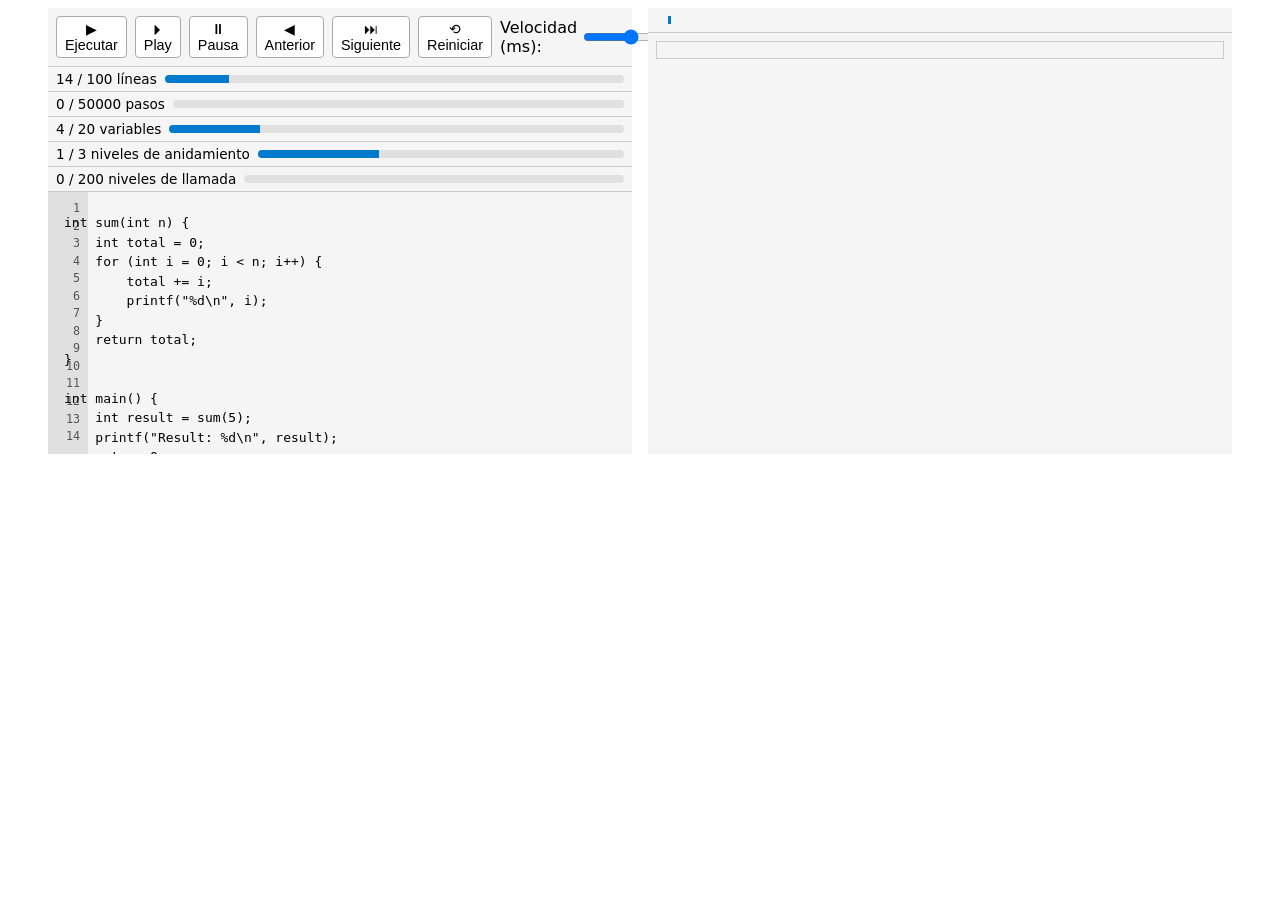
==== compilador-c/index.html @ ea579a6c "Agrega medidores de variables, anidamiento y profundidad de llamadas Tres barras nuevas debajo de la" ====
<!DOCTYPE html>
<html lang="es">
<head>
    <meta charset="UTF-8">
    <title>Editor y Depurador C Educativo</title>
    <meta name="viewport" content="width=device-width, initial-scale=1">
    <meta name="description" content="Editor y depurador paso a paso de C para estudiantes.">
    <!-- Cargar el intérprete (ya existente) -->
    <script src="interp.js"></script>
    <style>
        :root {
            --bg-color: #ffffff;
            --text-color: #000;
            --panel-bg: #f5f5f5;
            --accent: #007acc;
            --highlight-bg: rgba(0,122,204,0.1);
            --error-bg: #ffdddd;
            --error-line-bg: #ffcccc;
            --gutter-bg: #e0e0e0;
            --gutter-color: #555;
            --var-chip-bg: #ddd;
            --var-chip-bg-changed: #ffecb3;
        }
        @media (prefers-color-scheme: dark) {
            :root {
                --bg-color: #1e1e1e;
                --text-color: #d4d4d4;
                --panel-bg: #252525;
                --accent: #4daafc;
                --highlight-bg: rgba(77,170,252,0.2);
                --error-bg: #5a0000;
                --error-line-bg: #5a0000;
                --gutter-bg: #2d2d2d;
                --gutter-color: #aaa;
                --var-chip-bg: #333;
                --var-chip-bg-changed: #665c00;
            }
        }

        * {
            box-sizing: border-box;
        }

        body {
            font-family: system-ui, sans-serif;
            background: var(--bg-color);
            color: var(--text-color);
            margin: 0;
            padding: 0;
        }

        .container {
            display: flex;
            flex-wrap: wrap;
            gap: 16px;
            max-width: 1200px;
            margin: 0 auto;
            padding: 8px;
        }

        @media (max-width: 600px) {
            .container { flex-direction: column; }
        }

        /* Panel izquierdo (editor) */
        .left {
            flex: 1 1 300px;
            background: var(--panel-bg);
            display: flex;
            flex-direction: column;
            min-width: 260px;
        }

        .editor-bar {
            display: flex;
            gap: 8px;
            padding: 8px;
            border-bottom: 1px solid #ccc;
            align-items: center;
        }
        .capacity {
            display: flex;
            align-items: center;
            gap: 8px;
            padding: 4px 8px;
            font-size: 0.85em;
            border-bottom: 1px solid #ccc;
        }
        .capacity.full #capacity-text { font-weight: bold; }
        .capacity-bar {
            flex: 1;
            height: 8px;
            background: var(--gutter-bg);
            border-radius: 4px;
            overflow: hidden;
        }
        #capacity-fill {
            height: 100%;
            width: 0;
            background: var(--accent);
            transition: width 0.15s;
        }
        #capacity-fill.warn { background: #e0a000; }
        #capacity-fill.full { background: #c62828; }
        #steps-fill {
            height: 100%;
            width: 0;
            background: var(--accent);
            transition: width 0.15s;
        }
        #steps-fill.warn { background: #e0a000; }
        #steps-fill.full { background: #c62828; }
        #vars-fill, #anid-fill, #prof-fill {
            height: 100%;
            width: 0;
            background: var(--accent);
            transition: width 0.15s;
        }
        #vars-fill.warn, #anid-fill.warn, #prof-fill.warn { background: #e0a000; }
        #vars-fill.full, #anid-fill.full, #prof-fill.full { background: #c62828; }
        .editor-bar button {
            padding: 4px 8px;
            font-size: 0.9em;
            cursor: pointer;
            border: 1px solid #aaa;
            border-radius: 4px;
            background: #fff;
        }
        .editor-bar .speed-control {
            margin-left: auto;
            display: flex;
            align-items: center;
            gap: 4px;
        }
        #speed { width: 100px; }

        /* Contenedor del editor con numeración de líneas */
        .editor-body {
            display: flex;
            flex: 1;
            position: relative;
            overflow: hidden;
        }
        #gutter {
            width: 40px;
            background: var(--gutter-bg);
            color: var(--gutter-color);
            text-align: right;
            padding: 8px 4px;
            font-family: monospace;
            font-size: 0.9em;
            user-select: none;
            overflow: hidden;
            display: flex;
            flex-direction: column;
        }
        #gutter div {
            padding: 0 4px;
            line-height: 1.5;
            white-space: pre;
            height: 1.5em;
        }
        #gutter div.active {
            background: var(--highlight-bg);
            color: var(--text-color);
            font-weight: bold;
        }
        #gutter div.error-line {
            background: var(--error-line-bg);
        }

        .code-area {
            flex: 1;
            position: relative;
            background: transparent;
        }
        #code-display {
            position: absolute;
            top: 0;
            left: 0;
            width: 100%;
            height: 100%;
            padding: 8px;
            font-family: monospace;
            white-space: pre;
            overflow: hidden;
            pointer-events: none;
            background: transparent;
        }
        .code-line {
            height: 1.5em;
            line-height: 1.5;
            padding-left: 8px;
        }
        .code-line.active {
            background: var(--highlight-bg);
        }
        .code-line.error-line {
            background: var(--error-line-bg);
        }

        #code {
            position: absolute;
            top: 0;
            left: 0;
            width: 100%;
            height: 100%;
            resize: none;
            border: none;
            background: transparent;
            color: transparent; /* ocultar texto para que el #code-display lo muestre */
            caret-color: var(--text-color);
            padding: 8px;
            margin: 0;
            font-family: monospace;
            font-size: 1em;
            line-height: 1.5;
            white-space: pre;
            overflow: auto;
            z-index: 0;
        }

        /* Panel derecho (ejecución) */
        .right {
            flex: 1 1 300px;
            background: var(--panel-bg);
            display: flex;
            flex-direction: column;
            min-width: 260px;
        }
        .exec-top {
            display: flex;
            align-items: center;
            gap: 12px;
            padding: 8px;
            border-bottom: 1px solid #ccc;
        }
        #counter {
            font-weight: bold;
            white-space: nowrap;
        }
        #current-line {
            font-family: monospace;
            background: var(--panel-bg);
            padding: 4px 8px;
            border-left: 3px solid var(--accent);
            overflow-x: auto;
            flex: 1;
            white-space: pre;
        }
        #output {
            background: var(--panel-bg);
            border: 1px solid #ccc;
            padding: 8px;
            overflow-x: auto;
            font-family: monospace;
            white-space: pre;
            margin: 8px;
        }
        #vars {
            padding: 0 8px 8px;
            overflow-y: auto;
        }
        .var-group {
            margin-bottom: 12px;
        }
        .var-group-title {
            font-weight: bold;
            margin-bottom: 4px;
            color: var(--accent);
        }
        .var-group.current > .var-group-title {
            text-decoration: underline;
        }
        .var-chip {
            display: inline-block;
            background: var(--var-chip-bg);
            border-radius: 12px;
            padding: 2px 8px;
            margin: 2px;
            font-size: 0.85em;
            white-space: nowrap;
        }
        .var-chip.changed {
            background: var(--var-chip-bg-changed);
            font-weight: bold;
        }
        #error {
            background: var(--error-bg);
            color: var(--text-color);
            padding: 8px;
            margin: 8px;
            border-radius: 4px;
        }
        .sr-only { position: absolute; width: 1px; height: 1px; overflow: hidden; clip: rect(0 0 0 0); white-space: nowrap; }
        .hidden { display: none; }
    </style>
</head>
<body>
<h1 class="sr-only">Editor y depurador de C</h1>

<main class="container">
    <!-- Panel izquierdo: editor -->
    <div class="left" id="editor">
        <div class="editor-bar">
            <button id="run-btn" title="Ejecutar/Play">▶ Ejecutar</button>
            <button id="play-btn" title="Reproducir" aria-label="Play (reproducir)">⏵ Play</button>
            <button id="pause-btn" title="Pausar" aria-label="Pausar">⏸ Pausa</button>
            <button id="prev-btn" title="Anterior" aria-label="Paso anterior">◀ Anterior</button>
            <button id="next-btn" title="Siguiente" aria-label="Paso siguiente">⏭ Siguiente</button>
            <button id="reset-btn" title="Reiniciar" aria-label="Reiniciar">⟲ Reiniciar</button>
            <div class="speed-control">
                <label for="speed">Velocidad (ms):</label>
                <input type="range" id="speed" min="50" max="1000" value="500">
            </div>
        </div>
        <div class="capacity">
            <span id="capacity-text"></span>
            <div class="capacity-bar" role="meter" aria-label="Espacio para código" aria-valuemin="0" aria-valuemax="100" aria-valuenow="0">
                <div id="capacity-fill"></div>
            </div>
        </div>
        <div class="capacity">
            <span id="steps-text">0 / 50000 pasos</span>
            <div class="capacity-bar" role="meter" aria-label="Pasos de la última ejecución" aria-valuemin="0" aria-valuemax="50000" aria-valuenow="0">
                <div id="steps-fill"></div>
            </div>
        </div>
        <div class="capacity">
            <span id="vars-text">0 / 20 variables</span>
            <div class="capacity-bar" role="meter" aria-label="Variables declaradas" aria-valuemin="0" aria-valuemax="20" aria-valuenow="0">
                <div id="vars-fill"></div>
            </div>
        </div>
        <div class="capacity">
            <span id="anid-text">0 / 3 niveles de anidamiento</span>
            <div class="capacity-bar" role="meter" aria-label="Niveles de anidamiento" aria-valuemin="0" aria-valuemax="3" aria-valuenow="0">
                <div id="anid-fill"></div>
            </div>
        </div>
        <div class="capacity">
            <span id="prof-text">0 / 200 niveles de llamada</span>
            <div class="capacity-bar" role="meter" aria-label="Profundidad de llamadas de la última ejecución" aria-valuemin="0" aria-valuemax="200" aria-valuenow="0">
                <div id="prof-fill"></div>
            </div>
        </div>
        <div class="editor-body">
            <div id="gutter"></div>
            <pre id="code-display"></pre>
            <textarea id="code" spellcheck="false"></textarea>
        </div>
    </div>

    <!-- Panel derecho: visualización de ejecución -->
    <div class="right">
        <div class="exec-top">
            <span id="counter"></span>
            <div id="current-line"></div>
        </div>
        <p id="status" class="sr-only" role="status"></p>
        <pre id="output"></pre>
        <div id="vars"></div>
        <div id="error" class="hidden" role="alert"></div>
    </div>
</main>

<script>
    // Referencias DOM
    const code = document.getElementById('code');
    const gutter = document.getElementById('gutter');
    const codeDisplay = document.getElementById('code-display');
    code.addEventListener('scroll', () => {
        gutter.scrollTop = code.scrollTop;
        codeDisplay.scrollTop = code.scrollTop;
        codeDisplay.scrollLeft = code.scrollLeft;
    });
    code.addEventListener('keydown', (e) => {
        // Ctrl/Cmd+Enter ejecuta. Tab no se captura para no atrapar el teclado.
        if (e.key === 'Enter' && (e.ctrlKey || e.metaKey)) {
            e.preventDefault();
            onRun();
        }
    });

    const runBtn = document.getElementById('run-btn');
    const playBtn = document.getElementById('play-btn');
    const pauseBtn = document.getElementById('pause-btn');
    const prevBtn = document.getElementById('prev-btn');
    const nextBtn = document.getElementById('next-btn');
    const resetBtn = document.getElementById('reset-btn');
    const speedSlider = document.getElementById('speed');

    const counterDisplay = document.getElementById('counter');
    const currentLineDisplay = document.getElementById('current-line');
    const outputDisplay = document.getElementById('output');
    const statusDisplay = document.getElementById('status');
    const varsDisplay = document.getElementById('vars');
    const errorDisplay = document.getElementById('error');

    // Estado
    let sourceCode = '';
    let steps = null;
    let currentStepIndex = 0;
    let isPlaying = false;
    let playInterval = null;
    let previousVars = null;

    // Elementos para numeración de líneas y resaltado del editor
    let lineNumElems = [];
    let codeLineElems = [];

    // Código de ejemplo inicial
    // Tope de líneas: los programas de inicio son cortos.
    const MAX_LINEAS = 100;
    const MAX_VARIABLES = 20;
    const MAX_ANIDAMIENTO = 3;
    const MAX_PROFUNDIDAD = 200;
    const capacityFill = document.getElementById('capacity-fill');
    const capacityText = document.getElementById('capacity-text');
    const stepsFill = document.getElementById('steps-fill');
    const stepsText = document.getElementById('steps-text');
    const stepsMeter = stepsFill.parentElement;
    const MAX_PASOS_DEFAULT = 50000;
    const capacityMeter = document.querySelector('.capacity-bar');
    let ultimoCodigoValido = '';

    function contarLineas(texto) {
        return texto.split('\n').length;
    }

    function actualizarCapacidad() {
        const n = contarLineas(code.value);
        const proporcion = n / MAX_LINEAS;
        capacityFill.style.width = Math.min(100, Math.round(proporcion * 100)) + '%';
        capacityFill.className = n >= MAX_LINEAS ? 'full' : (proporcion >= 0.8 ? 'warn' : '');
        capacityText.textContent = `${n} / ${MAX_LINEAS} líneas`;
        capacityMeter.setAttribute('aria-valuenow', n);
        capacityMeter.setAttribute('aria-valuetext', `${n} de ${MAX_LINEAS} líneas`);
        capacityMeter.parentElement.classList.toggle('full', n >= MAX_LINEAS);
    }

    const sampleCode = `int sum(int n) {
    int total = 0;
    for (int i = 0; i < n; i++) {
        total += i;
        printf("%d\\n", i);
    }
    return total;
}

int main() {
    int result = sum(5);
    printf("Result: %d\\n", result);
    return 0;
}`;
    code.value = sampleCode;
    sourceCode = sampleCode;
    ultimoCodigoValido = sampleCode;
    actualizarCapacidad();
    actualizarMedidoresCodigo();
    // Actualizar numeración del editor inicialmente
    updateEditorDisplay();

    // Eventos
    code.addEventListener('input', () => {
        if (contarLineas(code.value) > MAX_LINEAS) {
            // Se pasó del tope (escritura o pegado): volver al último código válido.
            const pos = Math.max(0, code.selectionStart - 1);
            code.value = ultimoCodigoValido;
            code.selectionStart = code.selectionEnd = Math.min(pos, code.value.length);
        }
        ultimoCodigoValido = code.value;
        actualizarCapacidad();
        actualizarMedidoresCodigo();
        sourceCode = code.value;
        updateEditorDisplay();
        // invalidar traza cuando se modifica el código
        invalidateTrace();
    });

    runBtn.addEventListener('click', onRun);
    playBtn.addEventListener('click', onPlay);
    pauseBtn.addEventListener('click', onPause);
    prevBtn.addEventListener('click', onPrev);
    nextBtn.addEventListener('click', onNext);
    resetBtn.addEventListener('click', onReset);
    speedSlider.addEventListener('input', () => {
        if (isPlaying) {
            onPause();
            onPlay();
        }
    });

    // Funciones de control -------------------------------------------------

    function invalidateTrace() {
        steps = null;
        currentStepIndex = 0;
        if (playInterval) {
            clearInterval(playInterval);
            playInterval = null;
        }
        isPlaying = false;
        counterDisplay.textContent = '';
        currentLineDisplay.textContent = '';
        outputDisplay.textContent = '';
        varsDisplay.innerHTML = '';
        hideError();
    }

    // Pinta un medidor: valor usado frente a su tope, con el mismo color que las demás barras.
    function pintarMedidor(id, valor, tope, texto) {
        const fill = document.getElementById(id + '-fill');
        const meter = fill.parentElement;
        const usados = Math.min(valor, tope);
        const proporcion = usados / tope;
        fill.style.width = Math.round(proporcion * 100) + '%';
        fill.className = usados >= tope ? 'full' : (proporcion >= 0.8 ? 'warn' : '');
        document.getElementById(id + '-text').textContent = texto(usados);
        meter.setAttribute('aria-valuenow', usados);
        meter.setAttribute('aria-valuetext', texto(usados));
    }

    // Variables y anidamiento se miden al escribir; si el código aún no es válido, se mantiene el último resultado.
    function actualizarMedidoresCodigo() {
        let r;
        try {
            r = CInterp.analizar(code.value);
        } catch (e) {
            return;
        }
        pintarMedidor('vars', r.variables, MAX_VARIABLES, n => `${n} / ${MAX_VARIABLES} variables`);
        pintarMedidor('anid', r.anidamiento, MAX_ANIDAMIENTO, n => `${n} / ${MAX_ANIDAMIENTO} niveles de anidamiento`);
    }

    function mostrarPasos(pasos, limite) {
        const usados = Math.min(pasos, limite);
        const proporcion = usados / limite;
        stepsFill.style.width = Math.round(proporcion * 100) + '%';
        stepsFill.className = usados >= limite ? 'full' : (proporcion >= 0.8 ? 'warn' : '');
        stepsText.textContent = `${usados} / ${limite} pasos`;
        stepsMeter.setAttribute('aria-valuenow', usados);
        stepsMeter.setAttribute('aria-valuemax', limite);
        stepsMeter.setAttribute('aria-valuetext', `${pasos} de ${limite} pasos`);
    }

    function onRun() {
        invalidateTrace();
        try {
            const result = CInterp.run(sourceCode);
            mostrarPasos(result.pasos || 0, result.limite || MAX_PASOS_DEFAULT);
            pintarMedidor('prof', result.profundidad || 0, MAX_PROFUNDIDAD, n => `${n} / ${MAX_PROFUNDIDAD} niveles de llamada`);
            if (result.error) {
                showError(result.error, result.errorLine);
                steps = [];
            } else {
                steps = result.steps;
                hideError();
            }
            currentStepIndex = 0;
            previousVars = null;
            if (steps && steps.length > 0) {
                updateUI();
                statusDisplay.textContent = `Traza lista: ${steps.length} pasos.`;
                isPlaying = true;
                startStepLoop();
            } else {
                counterDisplay.textContent = 'Sin pasos.';
            }
        } catch (e) {
            showError(e.message, -1);
        }
    }

    function startStepLoop() {
        if (!isPlaying || steps == null || steps.length === 0) return;
        const intervalMs = parseInt(speedSlider.value, 10);
        playInterval = setInterval(() => {
            if (currentStepIndex >= steps.length - 1) {
                // Finalizado
                statusDisplay.textContent = 'Ejecución terminada.';
                isPlaying = false;
                clearInterval(playInterval);
                playInterval = null;
            } else {
                currentStepIndex++;
                updateUI();
            }
        }, intervalMs);
    }

    function onPlay() {
        if (!steps) {
            // Si no hay traza, ejecutar primero
            onRun();
            return;
        }
        if (isPlaying) return;
        isPlaying = true;
        startStepLoop();
    }

    function onPause() {
        if (playInterval) {
            clearInterval(playInterval);
            playInterval = null;
        }
        isPlaying = false;
    }

    function onPrev() {
        if (!steps || currentStepIndex <= 0) return;
        currentStepIndex--;
        updateUI();
    }

    function onNext() {
        if (!steps || currentStepIndex >= steps.length - 1) return;
        currentStepIndex++;
        updateUI();
    }

    function onReset() {
        if (!steps) return;
        currentStepIndex = 0;
        previousVars = null;
        updateUI();
        onPause();
    }

    function updateUI() {
        if (!steps || !steps.length) return;
        const step = steps[currentStepIndex];

        // Contador de pasos
        counterDisplay.textContent = `Paso ${currentStepIndex + 1} de ${steps.length}`;

        // Mostrar línea de código
        let lineText = step.line;
        if (typeof lineText !== 'string') {
            const lines = sourceCode.split('\n');
            const ln = lineText;
            if (ln >= 1 && ln <= lines.length) {
                lineText = lines[ln - 1];
            } else {
                lineText = '';
            }
        }
        currentLineDisplay.textContent = lineText;

        // Salida STDOUT
        outputDisplay.textContent = step.out ?? '';

        // Mostrar variables
        renderVars(step.vars);

        // Resaltar línea en el editor
        let lineNumber = -1;
        if (typeof step.line === 'number') {
            lineNumber = step.line;
        } else if (typeof step.line === 'string') {
            lineNumber = parseInt(step.line, 10);
        }
        if (!isNaN(lineNumber)) {
            highlightEditorLine(lineNumber);
        }
    }

    function renderVars(varsArray) {
        // Agrupar por función
        const grouped = {};
        for (const v of varsArray) {
            const k = v.fn || 'global';
            if (!grouped[k]) grouped[k] = [];
            grouped[k].push(v);
        }

        varsDisplay.innerHTML = '';
        const currentFn = steps[currentStepIndex].fn || 'global';

        for (const fnName in grouped) {
            const groupDiv = document.createElement('div');
            groupDiv.className = 'var-group';
            if (fnName === currentFn) groupDiv.classList.add('current');

            const label = document.createElement('div');
            label.className = 'var-group-title';
            label.textContent = fnName === 'global' ? 'Global' : fnName;
            groupDiv.appendChild(label);

            for (const varObj of grouped[fnName]) {
                const chip = document.createElement('span');
                chip.className = 'var-chip';
                const displayVal = formatVarValue(varObj);
                chip.textContent = `${varObj.name} = ${displayVal}`;

                if (previousVars) {
                    const prevVar = findVarInArray(previousVars, varObj.name, varObj.fn);
                    if (prevVar && !areValuesEqual(prevVar, varObj)) {
                        chip.classList.add('changed');
                    }
                }
                groupDiv.appendChild(chip);
            }

            varsDisplay.appendChild(groupDiv);
        }

        previousVars = varsArray;
    }

    function formatVarValue(v) {
        if (v.arr) {
            return '[' + v.v.map(num => num.toString()).join(', ') + ']';
        }
        if (v.ty === 'char') {
            return `'${String.fromCharCode(v.v)}' (${v.v})`;
        }
        return v.v.toString();
    }

    function findVarInArray(vars, name, fn) {
        for (const v of vars) {
            if (v.name === name && v.fn === fn) return v;
        }
        return null;
    }

    function areValuesEqual(a, b) {
        if (a.ty !== b.ty) return false;
        if (a.arr && b.arr) {
            if (a.v.length !== b.v.length) return false;
            for (let i = 0; i < a.v.length; i++) {
                if (a.v[i] !== b.v[i]) return false;
            }
            return true;
        }
        if (!a.arr && !b.arr) {
            return a.v === b.v;
        }
        return false;
    }

    function showError(msg, line) {
        errorDisplay.classList.remove('hidden');
        errorDisplay.textContent = `[Error] ${msg}`;
        if (line >= 1) {
            errorDisplay.textContent += ` en línea ${line}`;
        }

        // Resaltar línea en rojo en el editor si la línea es válida
        if (line >= 1) {
            if (line <= codeLineElems.length) {
                codeLineElems[line - 1].classList.add('error-line');
            }
            if (line <= lineNumElems.length) {
                lineNumElems[line - 1].classList.add('error-line');
            }
        }
    }

    function hideError() {
        errorDisplay.classList.add('hidden');
        codeLineElems.forEach(el => el.classList.remove('error-line'));
        lineNumElems.forEach(el => el.classList.remove('error-line'));
    }

    function highlightEditorLine(lineNumber) {
        // Quitar clases activas de todos los elementos
        lineNumElems.forEach(el => el.classList.remove('active'));
        codeLineElems.forEach(el => el.classList.remove('active'));

        if (lineNumber >= 1 && lineNumber <= lineNumElems.length) {
            lineNumElems[lineNumber - 1].classList.add('active');
            codeLineElems[lineNumber - 1].classList.add('active');
        }
    }

    // -------- Actualizar numeración y área de visualización del editor --------
    function updateEditorDisplay() {
        const lines = sourceCode.split('\n');
        updateGutter(lines);
        updateCodeDisplay(lines);
    }

    function updateGutter(lines) {
        gutter.innerHTML = '';
        lineNumElems = [];
        for (let i = 0; i < lines.length; i++) {
            const ln = document.createElement('div');
            ln.className = 'line-num';
            ln.textContent = (i + 1).toString();
            gutter.appendChild(ln);
            lineNumElems.push(ln);
        }
    }

    function updateCodeDisplay(lines) {
        codeDisplay.innerHTML = '';
        codeLineElems = [];
        for (let i = 0; i < lines.length; i++) {
            const wrap = document.createElement('div');
            wrap.className = 'code-line';
            wrap.textContent = lines[i];
            codeDisplay.appendChild(wrap);
            codeLineElems.push(wrap);
        }
    }
</script>

</body>
</html>
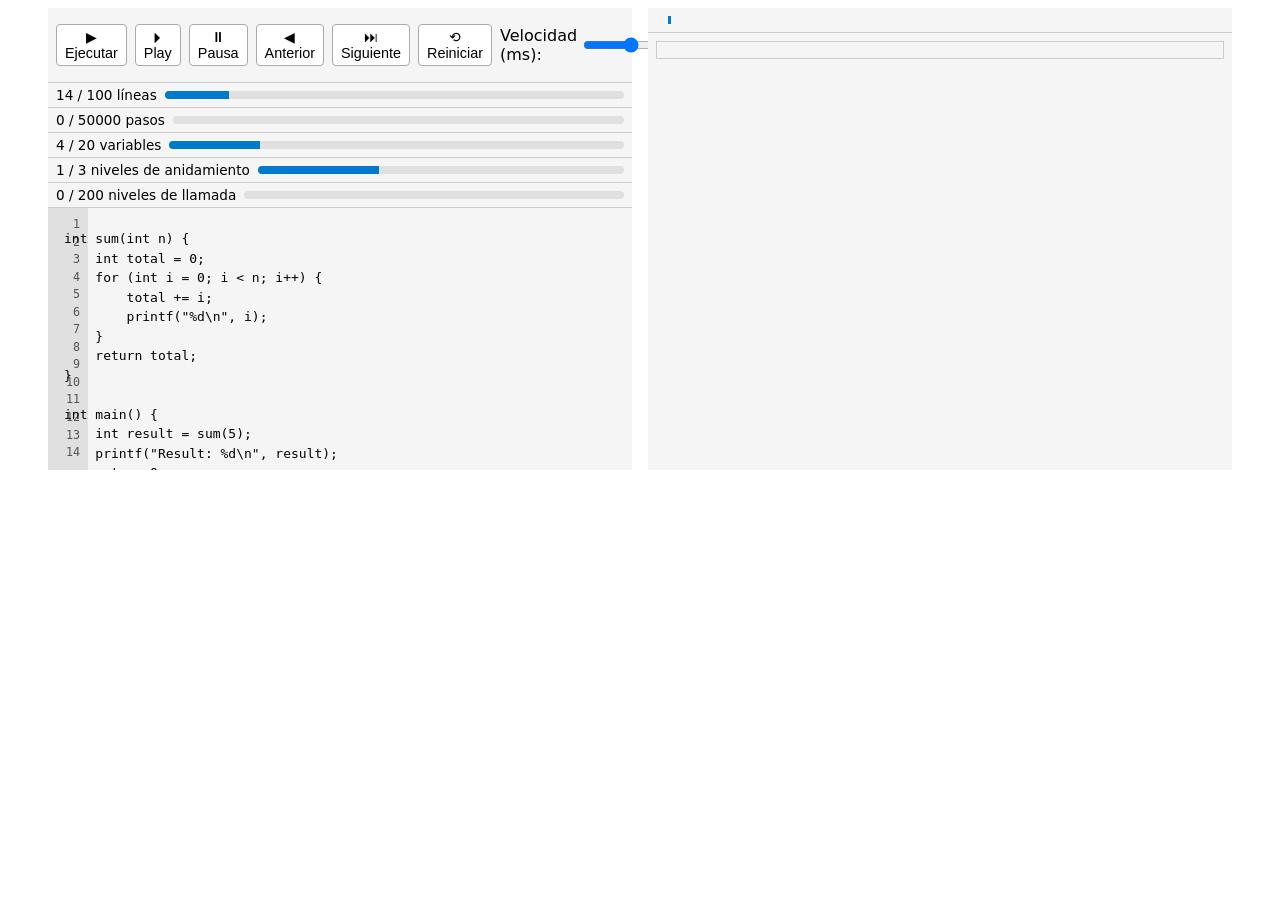
==== commit 92e2350b: "Usa variables para todos los colores y añade interruptor de tema (B5) - Todos los colores de compila" ====
--- a/compilador-c/index.html
+++ b/compilador-c/index.html
@@ -7,12 +7,23 @@
     <meta name="description" content="Editor y depurador paso a paso de C para estudiantes.">
     <!-- Cargar el intérprete (ya existente) -->
     <script src="interp.js"></script>
+    <script>
+        // Tema guardado: se aplica antes de pintar. Si localStorage no está disponible, manda el tema del sistema.
+        try {
+            const temaGuardado = localStorage.getItem('chuchulucos-tema');
+            if (temaGuardado === 'light' || temaGuardado === 'dark') {
+                document.documentElement.setAttribute('data-theme', temaGuardado);
+            }
+        } catch (e) { /* sin acceso a localStorage: se usa el tema del sistema */ }
+    </script>
     <style>
         :root {
+            color-scheme: light dark;
             --bg-color: #ffffff;
             --text-color: #000;
             --panel-bg: #f5f5f5;
             --accent: #007acc;
+            --accent-text: #005a9e;
             --highlight-bg: rgba(0,122,204,0.1);
             --error-bg: #ffdddd;
             --error-line-bg: #ffcccc;
@@ -20,13 +31,20 @@
             --gutter-color: #555;
             --var-chip-bg: #ddd;
             --var-chip-bg-changed: #ffecb3;
+            --border: #ccc;
+            --control-bg: #ffffff;
+            --control-border: #aaa;
+            --warn: #a35f00;
+            --danger: #c62828;
         }
         @media (prefers-color-scheme: dark) {
-            :root {
+            :root:not([data-theme="light"]) {
+                color-scheme: dark;
                 --bg-color: #1e1e1e;
                 --text-color: #d4d4d4;
                 --panel-bg: #252525;
                 --accent: #4daafc;
+                --accent-text: #4daafc;
                 --highlight-bg: rgba(77,170,252,0.2);
                 --error-bg: #5a0000;
                 --error-line-bg: #5a0000;
@@ -34,7 +52,35 @@
                 --gutter-color: #aaa;
                 --var-chip-bg: #333;
                 --var-chip-bg-changed: #665c00;
-            }
+                --border: #444;
+                --control-bg: #333;
+                --control-border: #666;
+                --warn: #e0a000;
+                --danger: #ef5350;
+            }
+        }
+        :root[data-theme="light"] {
+            color-scheme: light;
+        }
+        :root[data-theme="dark"] {
+            color-scheme: dark;
+            --bg-color: #1e1e1e;
+            --text-color: #d4d4d4;
+            --panel-bg: #252525;
+            --accent: #4daafc;
+            --accent-text: #4daafc;
+            --highlight-bg: rgba(77,170,252,0.2);
+            --error-bg: #5a0000;
+            --error-line-bg: #5a0000;
+            --gutter-bg: #2d2d2d;
+            --gutter-color: #aaa;
+            --var-chip-bg: #333;
+            --var-chip-bg-changed: #665c00;
+            --border: #444;
+            --control-bg: #333;
+            --control-border: #666;
+            --warn: #e0a000;
+            --danger: #ef5350;
         }
 
         * {
@@ -75,7 +121,7 @@
             display: flex;
             gap: 8px;
             padding: 8px;
-            border-bottom: 1px solid #ccc;
+            border-bottom: 1px solid var(--border);
             align-items: center;
         }
         .capacity {
@@ -84,7 +130,7 @@
             gap: 8px;
             padding: 4px 8px;
             font-size: 0.85em;
-            border-bottom: 1px solid #ccc;
+            border-bottom: 1px solid var(--border);
         }
         .capacity.full #capacity-text { font-weight: bold; }
         .capacity-bar {
@@ -100,31 +146,32 @@
             background: var(--accent);
             transition: width 0.15s;
         }
-        #capacity-fill.warn { background: #e0a000; }
-        #capacity-fill.full { background: #c62828; }
+        #capacity-fill.warn { background: var(--warn); }
+        #capacity-fill.full { background: var(--danger); }
         #steps-fill {
             height: 100%;
             width: 0;
             background: var(--accent);
             transition: width 0.15s;
         }
-        #steps-fill.warn { background: #e0a000; }
-        #steps-fill.full { background: #c62828; }
+        #steps-fill.warn { background: var(--warn); }
+        #steps-fill.full { background: var(--danger); }
         #vars-fill, #anid-fill, #prof-fill {
             height: 100%;
             width: 0;
             background: var(--accent);
             transition: width 0.15s;
         }
-        #vars-fill.warn, #anid-fill.warn, #prof-fill.warn { background: #e0a000; }
-        #vars-fill.full, #anid-fill.full, #prof-fill.full { background: #c62828; }
+        #vars-fill.warn, #anid-fill.warn, #prof-fill.warn { background: var(--warn); }
+        #vars-fill.full, #anid-fill.full, #prof-fill.full { background: var(--danger); }
         .editor-bar button {
             padding: 4px 8px;
             font-size: 0.9em;
             cursor: pointer;
-            border: 1px solid #aaa;
+            border: 1px solid var(--control-border);
             border-radius: 4px;
-            background: #fff;
+            background: var(--control-bg);
+            color: var(--text-color);
         }
         .editor-bar .speed-control {
             margin-left: auto;
@@ -233,7 +280,7 @@
             align-items: center;
             gap: 12px;
             padding: 8px;
-            border-bottom: 1px solid #ccc;
+            border-bottom: 1px solid var(--border);
         }
         #counter {
             font-weight: bold;
@@ -250,7 +297,7 @@
         }
         #output {
             background: var(--panel-bg);
-            border: 1px solid #ccc;
+            border: 1px solid var(--border);
             padding: 8px;
             overflow-x: auto;
             font-family: monospace;
@@ -267,7 +314,7 @@
         .var-group-title {
             font-weight: bold;
             margin-bottom: 4px;
-            color: var(--accent);
+            color: var(--accent-text);
         }
         .var-group.current > .var-group-title {
             text-decoration: underline;
@@ -313,6 +360,7 @@
                 <label for="speed">Velocidad (ms):</label>
                 <input type="range" id="speed" min="50" max="1000" value="500">
             </div>
+            <button id="theme-btn" type="button" aria-pressed="false" aria-label="Tema oscuro">◐ Tema oscuro</button>
         </div>
         <div class="capacity">
             <span id="capacity-text"></span>
@@ -397,6 +445,32 @@
     const varsDisplay = document.getElementById('vars');
     const errorDisplay = document.getElementById('error');
 
+    // Interruptor de tema: alterna data-theme en <html> y recuerda la elección si el navegador lo permite.
+    const themeBtn = document.getElementById('theme-btn');
+    const temaSistema = window.matchMedia('(prefers-color-scheme: dark)');
+    function temaEfectivo() {
+        const forzado = document.documentElement.getAttribute('data-theme');
+        if (forzado === 'light' || forzado === 'dark') return forzado;
+        return temaSistema.matches ? 'dark' : 'light';
+    }
+    function pintarTema() {
+        themeBtn.setAttribute('aria-pressed', String(temaEfectivo() === 'dark'));
+    }
+    themeBtn.addEventListener('click', () => {
+        const nuevo = temaEfectivo() === 'dark' ? 'light' : 'dark';
+        document.documentElement.setAttribute('data-theme', nuevo);
+        try {
+            localStorage.setItem('chuchulucos-tema', nuevo);
+        } catch (e) { /* sin persistencia: la elección dura solo esta visita */ }
+        pintarTema();
+    });
+    if (temaSistema.addEventListener) {
+        temaSistema.addEventListener('change', pintarTema);
+    } else {
+        temaSistema.addListener(pintarTema); // Safari anterior a 14
+    }
+    pintarTema();
+
     // Estado
     let sourceCode = '';
     let steps = null;
